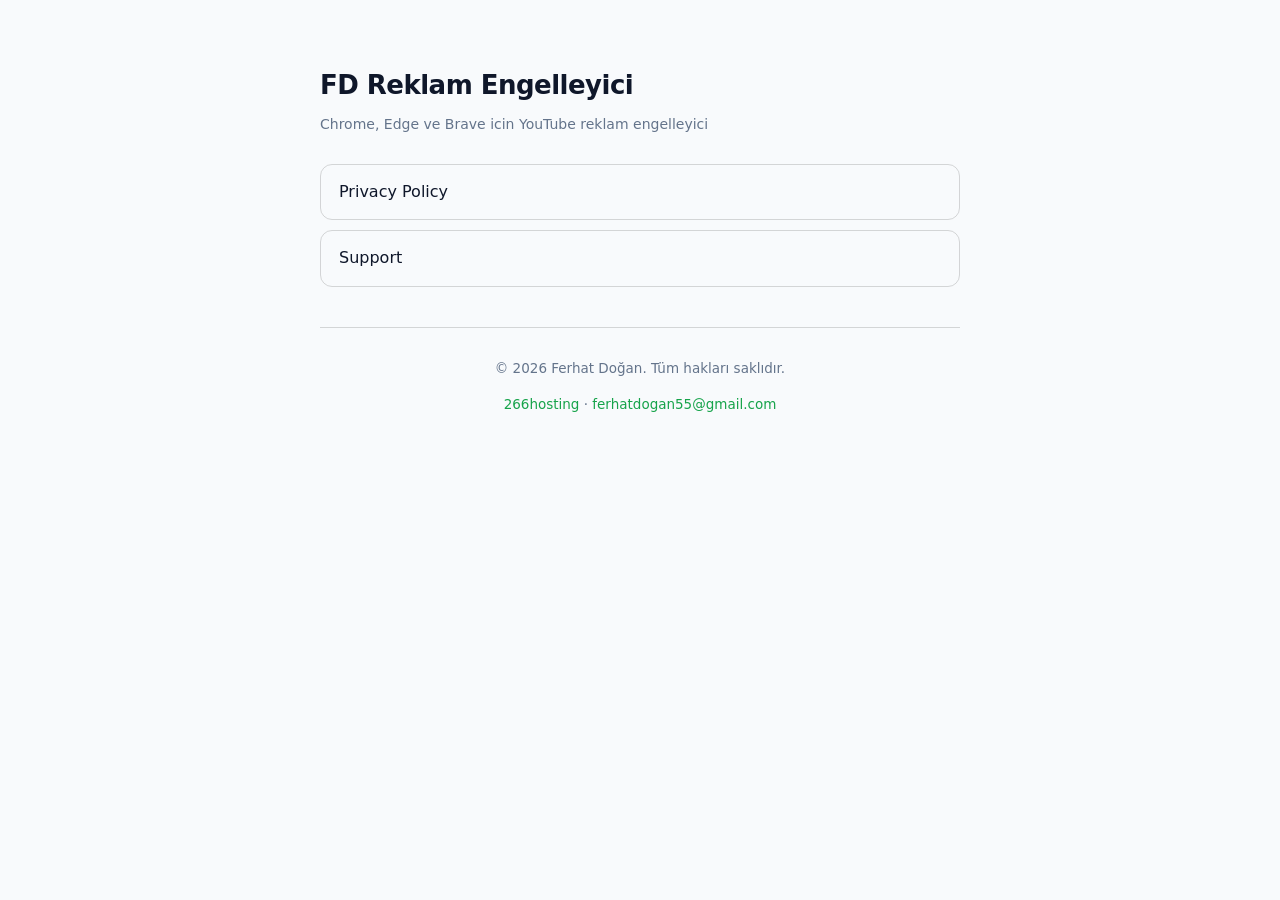
==== docs/index.html @ d00045fc "FD Reklam Engelleyici 1.15.0 YouTube reklam engelleyen Manifest V3 eklentisi (Chrome, Edge, Brave). " ====
<!DOCTYPE html>
<html lang="en">
<head>
<meta charset="utf-8">
<meta name="viewport" content="width=device-width, initial-scale=1">
<title>FD Reklam Engelleyici</title>
<meta name="description" content="Privacy policy and support for FD Reklam Engelleyici.">
<style>
  body {
    margin:0; padding:64px 20px;
    font:16px/1.65 system-ui,-apple-system,"Segoe UI",Roboto,sans-serif;
    background:#f8fafc; color:#0f172a;
  }
  @media (prefers-color-scheme: dark) {
    body { background:#0b1220; color:#e2e8f0; }
  }
  .wrap { max-width:640px; margin:0 auto; }
  h1 { margin:0 0 6px; font-size:26px; letter-spacing:-.02em; }
  .meta { margin:0 0 28px; color:#64748b; font-size:14px; }
  ul { list-style:none; padding:0; margin:0; }
  li { margin-bottom:10px; }
  a {
    display:block; padding:14px 18px; text-decoration:none;
    border:1px solid rgba(127,127,127,.3); border-radius:12px;
    color:inherit;
  }
  a:hover { border-color:#16a34a; }
  a b { display:block; margin-bottom:2px; }
  a span { color:#64748b; font-size:14px; }
  footer {
    margin-top:40px; padding-top:16px;
    border-top:1px solid rgba(127,127,127,.3);
    color:#64748b; font-size:13.5px; text-align:center;
  }
  footer a { display:inline; padding:0; border:0; color:#16a34a; }
</style>
</head>
<body>
<div class="wrap">

<h1>FD Reklam Engelleyici</h1>
<p class="meta">Chrome, Edge ve Brave icin YouTube reklam engelleyici</p>

<ul>
      <li><a href="privacy.html">Privacy Policy</a></li>
      <li><a href="support.html">Support</a></li>
</ul>

<footer>
  <p>&copy; 2026 Ferhat Do&#287;an. T&#252;m haklar&#305; sakl&#305;d&#305;r.</p>
  <p>
    <a href="https://266hosting.com">266hosting</a> &middot;
    <a href="mailto:ferhatdogan55@gmail.com">ferhatdogan55@gmail.com</a>
  </p>
</footer>

</div>
</body>
</html>
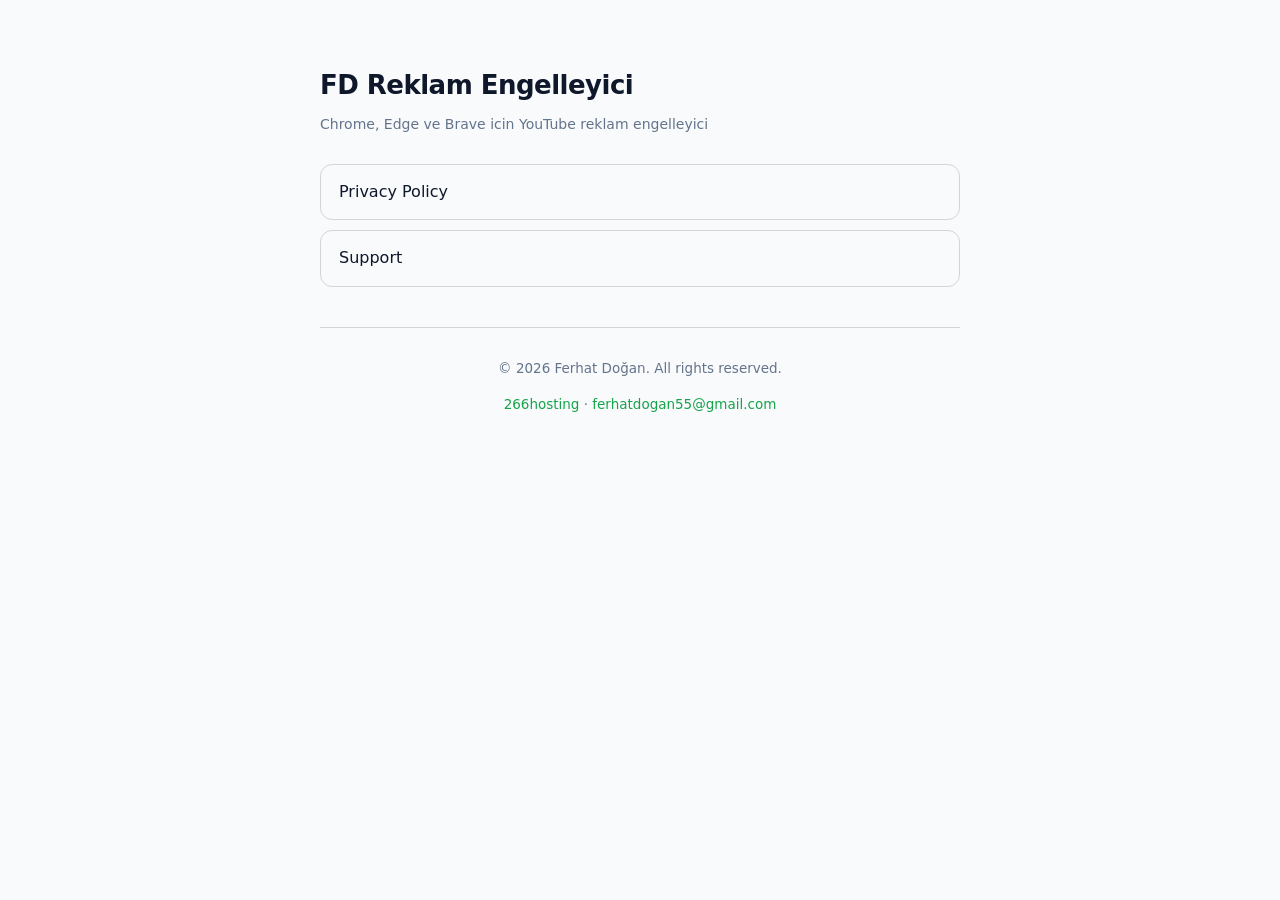
==== commit 99be2b33: "Indeks sayfasini Ingilizceye cevir privacy.html ve support.html Ingilizce (magaza listesi EN). Indek" ====
--- a/docs/index.html
+++ b/docs/index.html
@@ -47,7 +47,7 @@
 </ul>
 
 <footer>
-  <p>&copy; 2026 Ferhat Do&#287;an. T&#252;m haklar&#305; sakl&#305;d&#305;r.</p>
+  <p>&copy; 2026 Ferhat Do&#287;an. All rights reserved.</p>
   <p>
     <a href="https://266hosting.com">266hosting</a> &middot;
     <a href="mailto:ferhatdogan55@gmail.com">ferhatdogan55@gmail.com</a>
